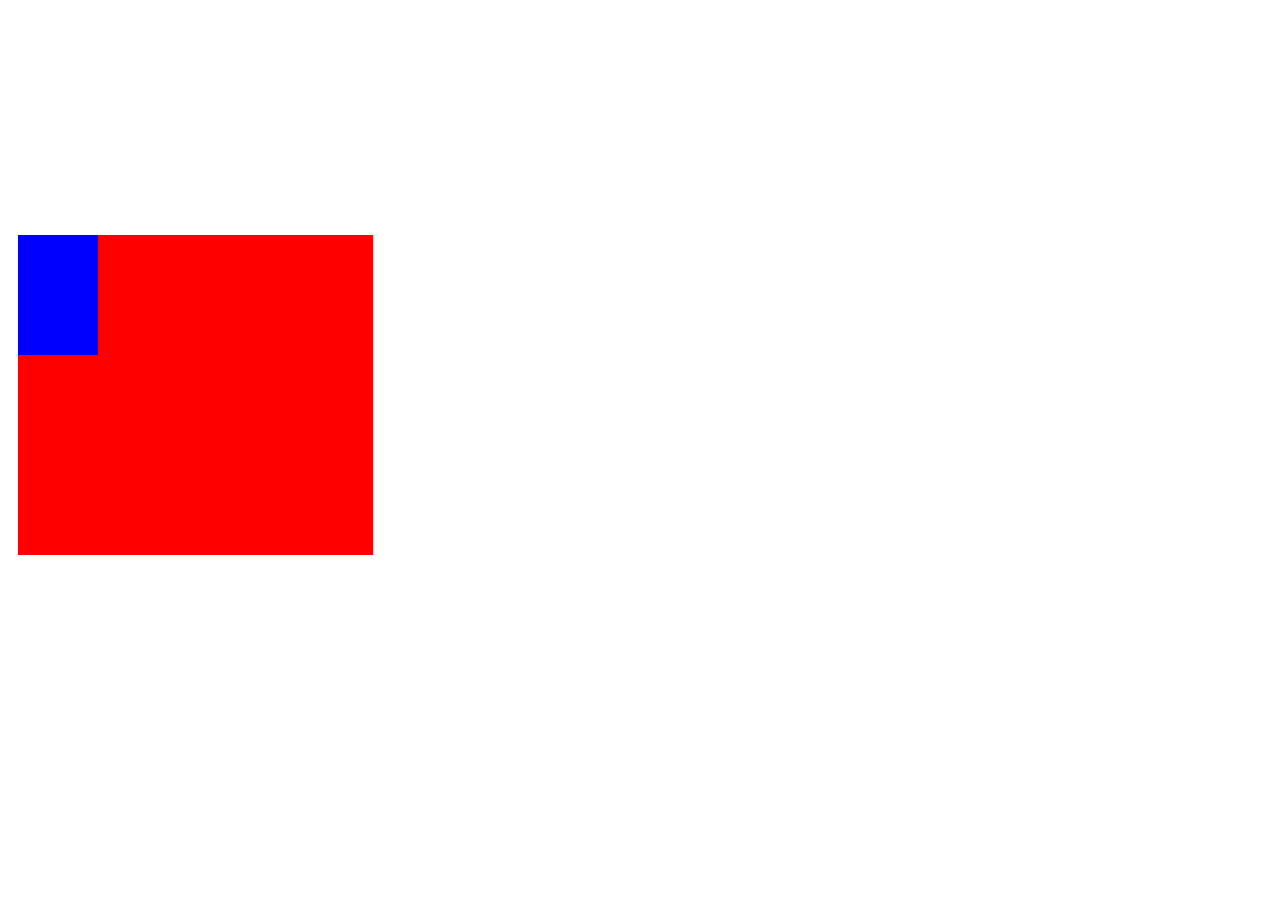
==== Card.html @ 2dd33f06 "翻牌遊戲雛型版" ====
<!DOCTYPE html>
<html>
<head>
    <meta charset="utf-8" />
    <meta http-equiv="X-UA-Compatible" content="IE=edge">
    <title>翻牌遊戲</title>
    <meta name="viewport" content="width=device-width, initial-scale=1">
    <link rel="stylesheet" type="text/css" media="screen" href="CSS/Card.css" />
    <script src="JS/htm5game.matchgame.js"></script>
    <script src="JS/jquery-1.11.1.min.js"></script>
</head>
<body>
    <div class="content">
            <section id="game">
                    <div id="cards">
                        <div class="card">
                            <div class="face front"></div>
                            <div class="face back"></div>
                        </div>
                    </div>
                </section>
    </div>


    <script type="text/javascript">
        $(function(){
            //实现随机洗牌
            neusoft.matchingGame.deck.sort(shuffle);
            //alert(neusoft.matchingGame.deck);
            var $card=$(".card");
            for(var i= 0;i<11;i++)
            {
                $card.clone().appendTo($("#cards"));
            }
            //对每张牌进行设置
            $(".card").each(function(index)
            {
                //调整坐标
                $(this).css({
                    "left":(neusoft.matchingGame.cardWidth+20)*(index%4)+"px",
                    "top":(neusoft.matchingGame.cardHeight+20)*Math.floor(index/4)+"px"
                });
                //吐出一个牌号
                var pattern=neusoft.matchingGame.deck.pop();
                //暂存牌号
                $(this).data("pattern",pattern);
                //把其翻牌后的对应牌面附加上去
                $(this).find(".back").addClass(pattern);
                //点击牌的功能函数挂接
                $(this).click(selectCard);
            });
        });
        </script>

    <div style="text-align:center;clear:both;">
        <script src="/gg_bd_ad_720x90.js" type="text/javascript"></script>
        <script src="/follow.js" type="text/javascript"></script>
    </div>
</body>
</html>
---- CSS/Card.css ----
.content{
    width: 375px;
    height: 667px;
    background-image: url('../遊戲畫面素材/背景1.png');
}

#game{
    width: 375px;
    height: 340px;
    margin: 0 auto;
    position: absolute;
    top: 225px;
    background-image: url('../遊戲畫面素材/bg.jpg');
    display: -webkit-box;
    -webkit-box-pack: center;
    -webkit-box-align: center;
}

#cards{
    width: 355px;
    height: 320px;
    position: relative;
    margin: 20px auto;
    background-color: red;
}

.card{
    width: 80px;
    height: 120px;
    position: absolute;
    background-color: blue;
}

.face{
    width: 100%;
    height: 100%;
    position: absolute;
    -webkit-backface-visibility: hidden;
    -webkit-transition: all .3s;
}

.fornt{
    background: url("../遊戲畫面素材/deck.png");
    z-index: 10;
}

.back{
    background:  url("../遊戲畫面素材/deck.png");
    -webkit-transform-rotateY(-180deg);
    z-index: 8;
}

.face:hover{
    -webkit-box-shadow: 0 0 40px #aaa;
}

/*牌面定位樣式*/
.cardAJ{background-position: -800px 0;}
.cardAQ{background-position: -880px 0;}
.cardAK{background-position: -960px 0;}
.cardBJ{background-position: -800px -120px;}
.cardBQ{background-position: -880px -120px;}
.cardBK{background-position: -960px -120px;}

.card-flipped .fornt{
    /*保證牌底在牌面下，zindex切換為小值*/
    z-index: 8;
    -webkit-transform: rotateY(180deg);
}

.card-flipped .back{
    /*保證牌底在牌面上，z-index切換為大值*/
    z-index: 10;
    /*前面牌面一經翻過去，現在翻回來*/
    -webkit-transform: rotateY(0deg);
}

/*移除牌*/
.card-removed{
    opacity: 0;
}
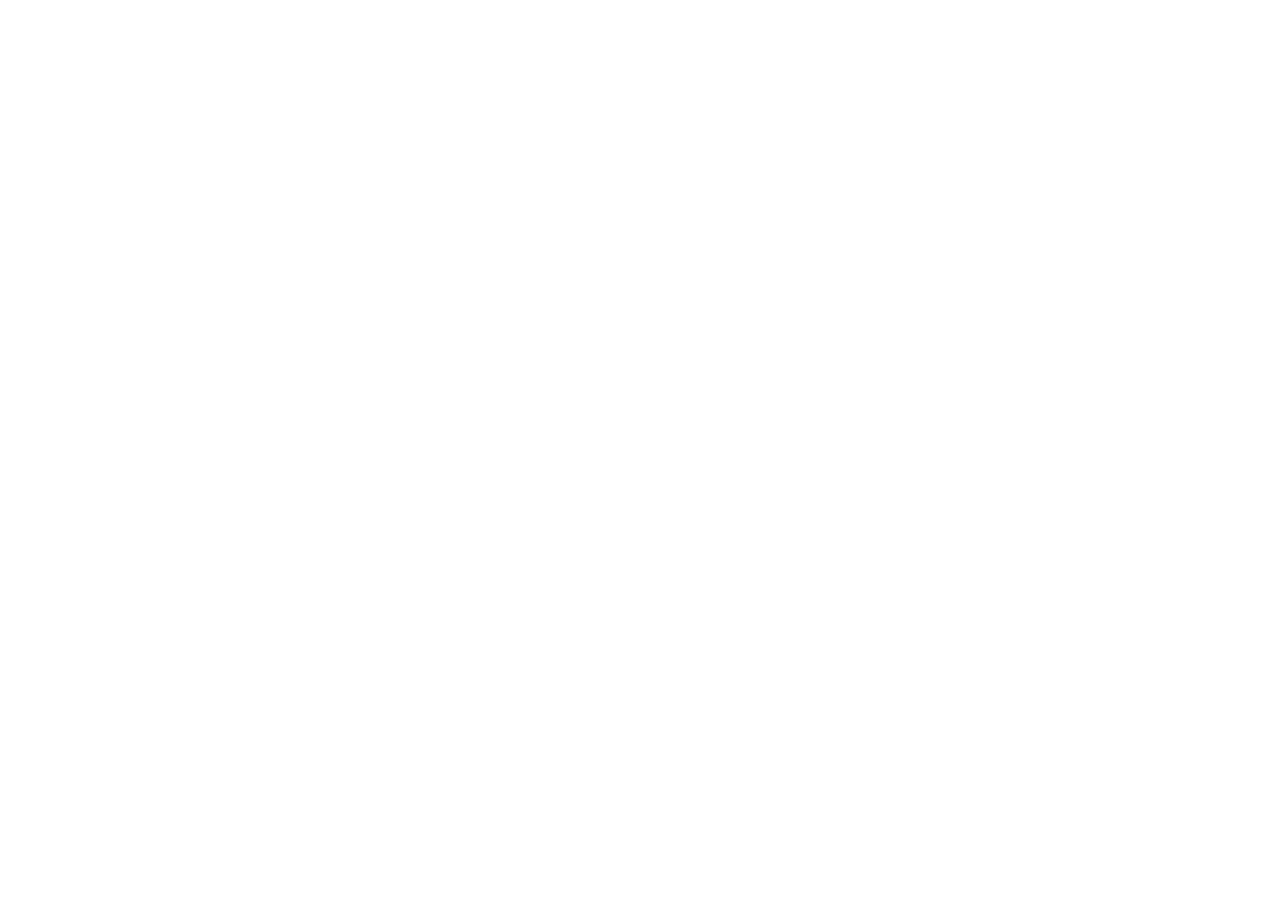
==== commit f42f04d5: "翻牌遊戲初版" ====
--- a/Card.html
+++ b/Card.html
@@ -11,50 +11,45 @@
 </head>
 <body>
     <div class="content">
-            <section id="game">
-                    <div id="cards">
-                        <div class="card">
-                            <div class="face front"></div>
-                            <div class="face back"></div>
-                        </div>
-                    </div>
-                </section>
+        <section id="game">
+            <div id="cards">
+                <div class="card">
+                    <div class="face front"></div>
+                    <div class="face back"></div>
+                </div>
+            </div>
+        </section>
     </div>
 
 
     <script type="text/javascript">
-        $(function(){
-            //实现随机洗牌
-            neusoft.matchingGame.deck.sort(shuffle);
-            //alert(neusoft.matchingGame.deck);
-            var $card=$(".card");
-            for(var i= 0;i<11;i++)
-            {
-                $card.clone().appendTo($("#cards"));
-            }
-            //对每张牌进行设置
-            $(".card").each(function(index)
-            {
-                //调整坐标
-                $(this).css({
-                    "left":(neusoft.matchingGame.cardWidth+20)*(index%4)+"px",
-                    "top":(neusoft.matchingGame.cardHeight+20)*Math.floor(index/4)+"px"
-                });
-                //吐出一个牌号
-                var pattern=neusoft.matchingGame.deck.pop();
-                //暂存牌号
-                $(this).data("pattern",pattern);
-                //把其翻牌后的对应牌面附加上去
-                $(this).find(".back").addClass(pattern);
-                //点击牌的功能函数挂接
-                $(this).click(selectCard);
+    $(function(){
+        //实现随机洗牌
+        neusoft.matchingGame.deck.sort(shuffle);
+        //alert(neusoft.matchingGame.deck);
+        var $card=$(".card");
+        for(var i= 0;i<11;i++)
+        {
+            $card.clone().appendTo($("#cards"));
+        }
+        //对每张牌进行设置
+        $(".card").each(function(index)
+        {
+            //调整坐标
+            $(this).css({
+                "left":(neusoft.matchingGame.cardWidth+20)*(index%4)+"px",
+                "top":(neusoft.matchingGame.cardHeight+20)*Math.floor(index/4)+"px"
             });
+            //吐出一个牌号
+            var pattern=neusoft.matchingGame.deck.pop();
+            //暂存牌号
+            $(this).data("pattern",pattern);
+            //把其翻牌后的对应牌面附加上去
+            $(this).find(".back").addClass(pattern);
+            //点击牌的功能函数挂接
+            $(this).click(selectCard);
         });
-        </script>
-
-    <div style="text-align:center;clear:both;">
-        <script src="/gg_bd_ad_720x90.js" type="text/javascript"></script>
-        <script src="/follow.js" type="text/javascript"></script>
-    </div>
+    });
+    </script>
 </body>
 </html>--- a/CSS/Card.css
+++ b/CSS/Card.css
@@ -10,7 +10,6 @@
     margin: 0 auto;
     position: absolute;
     top: 225px;
-    background-image: url('../遊戲畫面素材/bg.jpg');
     display: -webkit-box;
     -webkit-box-pack: center;
     -webkit-box-align: center;
@@ -21,14 +20,12 @@
     height: 320px;
     position: relative;
     margin: 20px auto;
-    background-color: red;
 }
 
 .card{
     width: 80px;
     height: 120px;
     position: absolute;
-    background-color: blue;
 }
 
 .face{
@@ -39,14 +36,14 @@
     -webkit-transition: all .3s;
 }
 
-.fornt{
-    background: url("../遊戲畫面素材/deck.png");
+.front{
+    background: url("../遊戲畫面素材/deck.png")0 -480px;
     z-index: 10;
 }
 
 .back{
-    background:  url("../遊戲畫面素材/deck.png");
-    -webkit-transform-rotateY(-180deg);
+    background: url("../遊戲畫面素材/deck.png");
+    -webkit-transform: rotateY(-180deg);
     z-index: 8;
 }
 
